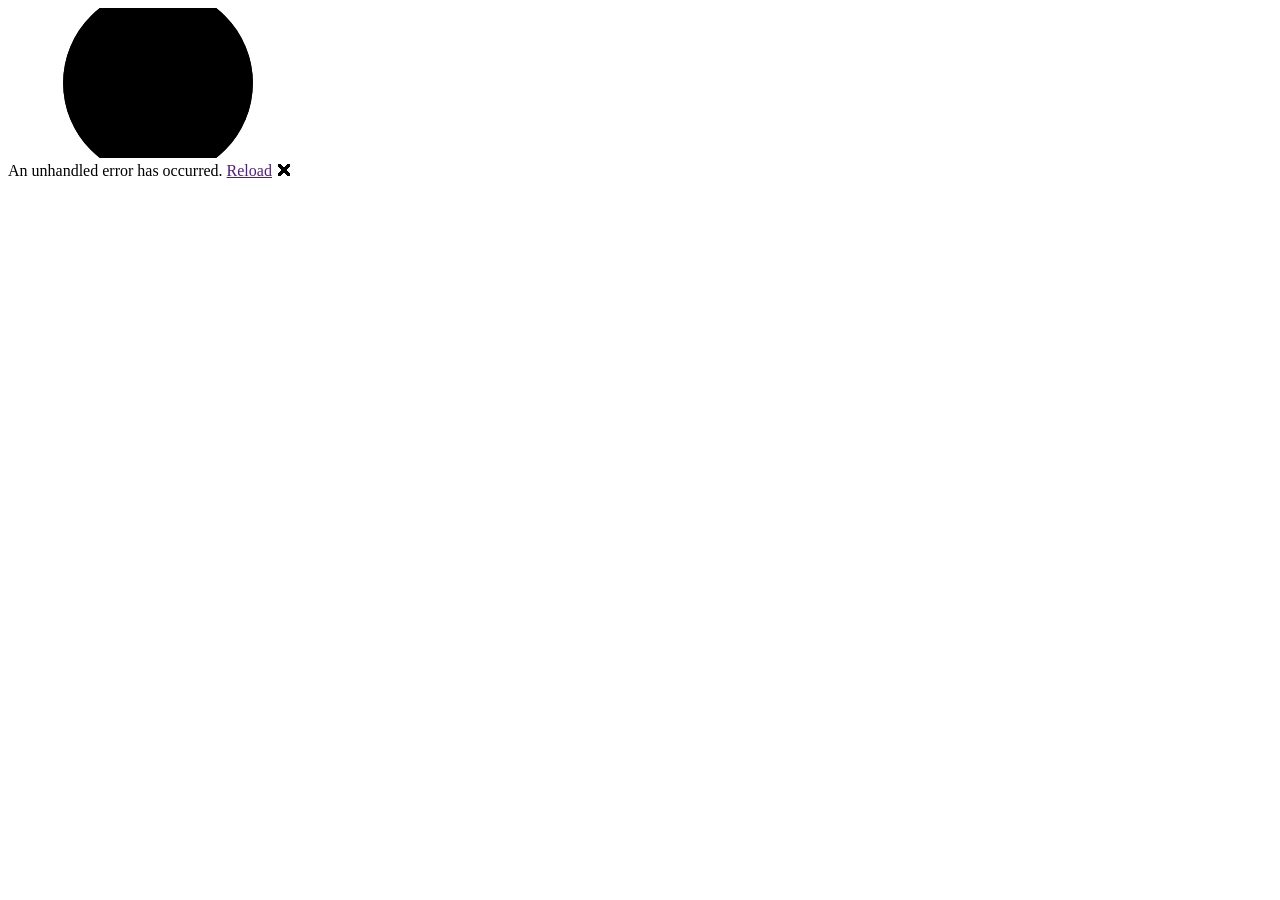
==== wwwroot/index.html @ 5424f54a "initial commit" ====
<!DOCTYPE html>
<html lang="en">

<head>
    <meta charset="utf-8" />
    <meta name="viewport" content="width=device-width, initial-scale=1.0" />
    <title>gfcf14-art</title>
    <base href="/" />
    <link rel="stylesheet" href="css/bootstrap/bootstrap.min.css" />
    <link rel="stylesheet" href="css/app.css" />
    <link rel="icon" type="image/png" href="favicon.png" />
    <link href="gfcf14-art.styles.css" rel="stylesheet" />
</head>

<body>
    <div id="app">
        <svg class="loading-progress">
            <circle r="40%" cx="50%" cy="50%" />
            <circle r="40%" cx="50%" cy="50%" />
        </svg>
        <div class="loading-progress-text"></div>
    </div>

    <div id="blazor-error-ui">
        An unhandled error has occurred.
        <a href="" class="reload">Reload</a>
        <a class="dismiss">🗙</a>
    </div>
    <script src="_framework/blazor.webassembly.js"></script>
</body>

</html>
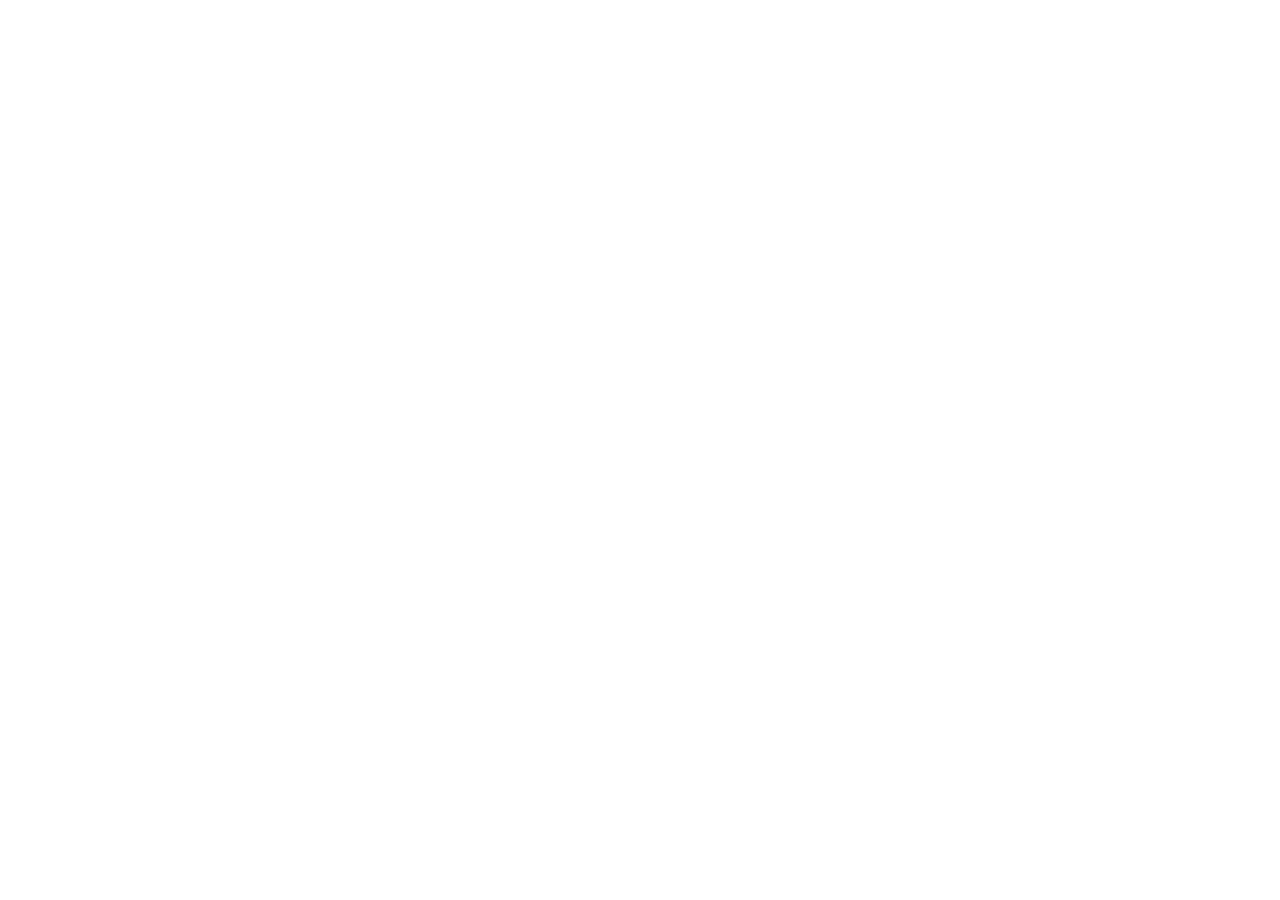
==== commit 557df43b: "modify nav bar and add footer" ====
--- a/wwwroot/index.html
+++ b/wwwroot/index.html
@@ -6,26 +6,13 @@
     <meta name="viewport" content="width=device-width, initial-scale=1.0" />
     <title>gfcf14-art</title>
     <base href="/" />
-    <link rel="stylesheet" href="css/bootstrap/bootstrap.min.css" />
     <link rel="stylesheet" href="css/app.css" />
     <link rel="icon" type="image/png" href="favicon.png" />
     <link href="gfcf14-art.styles.css" rel="stylesheet" />
 </head>
 
 <body>
-    <div id="app">
-        <svg class="loading-progress">
-            <circle r="40%" cx="50%" cy="50%" />
-            <circle r="40%" cx="50%" cy="50%" />
-        </svg>
-        <div class="loading-progress-text"></div>
-    </div>
-
-    <div id="blazor-error-ui">
-        An unhandled error has occurred.
-        <a href="" class="reload">Reload</a>
-        <a class="dismiss">🗙</a>
-    </div>
+    <div id="app" />
     <script src="_framework/blazor.webassembly.js"></script>
 </body>
 
--- a/wwwroot/css/app.css
+++ b/wwwroot/css/app.css
@@ -0,0 +1,125 @@
+@import url('https://fonts.googleapis.com/css2?family=Roboto&display=swap');
+@import url('https://fonts.googleapis.com/css2?family=Orbitron&display=swap');
+
+:root {
+  /* THEME COLORS */
+  --color-theme-primary-1: #005a2b;
+  --color-theme-primary-2: #006d42;
+  --color-theme-primary-3: #00b456;
+  --color-theme-secondary-1: #002d16;
+  --color-theme-secondary-2: #00a899;
+  --color-theme-secondary-3: #00805c;
+
+  --color-theme-disabled: #6e948d;
+  --color-theme-error: #e92d2d;
+
+  --color-theme-button-primary: #009479;
+  --color-theme-button-secondary: #00bcbb;
+  --color-theme-button-disabled: #6e948d;
+  --color-theme-button-warning: #e92d2d;
+
+  --color-theme-flash-message-1: #e92d2d;
+  --color-theme-flash-message-2: #5e1414;
+
+  --color-404-error: #e92d2d;
+  --color-404-warning: #bf6830;
+  --color-404-almost: #d9a630;
+  --color-404-ready: #00805c;
+
+  /* GENERIC COLORS */
+  --color-black: #000000;
+  --color-gray: #808080;
+  --color-silver: #b8b8b8;
+  --color-super-silver: #eeeeee;
+  --color-white: #ffffff;
+
+  /* COLORS WITH CUSTOM OPACITY */
+  --color-black-25: #00000040;
+  --color-black-30: #0000004d;
+  --color-black-50: #00000080;
+  --color-black-100: #00000000;
+  --color-gray-50: #80808080;
+  --color-white-25: #ffffff40;
+  --color-white-75: #ffffffbf;
+
+  /* EXTRA COLORS */
+  --color-black-80: #00000080;
+  --color-button-background: #eef1ee;
+  --color-button-disabled-bottom: #2d2d2d;
+  --color-button-disabled-top: #233b2f;
+  --color-button-preview-bottom: #16b979;
+  --color-button-preview-top: #1da45c;
+  --color-container: #aaaaaa;
+  --color-login-error: #800000;
+  --color-logout-gradient-bottom: #a93600;
+  --color-logout-gradient-top: #981f00;
+  --color-main-background: #eef1ee;
+  --color-white-50: #ffffff80;
+
+  /* FONTS */
+  --font-primary: 'Roboto', sans-serif;
+  --font-secondary: 'Orbitron', sans-serif;
+}
+
+body {
+  background: var(--color-main-background);
+  margin: 0;
+}
+
+button {
+	background: linear-gradient(to bottom, var(--color-theme-primary-1) 5%, var(--color-theme-primary-2) 100%);
+	background-color: var(--color-theme-primary-1);
+	border-radius: 0.375rem;
+	border: 0.0625rem solid var(--color-theme-primary-1);
+	display: inline-block;
+	cursor: pointer;
+	color: var(--color-white);
+  font: 600 0.75rem var(--font-secondary);
+	padding: 6px 24px;
+	text-decoration: none;
+	text-shadow: 0 0.0625rem 0 var(--color-theme-primary-2);
+}
+button:hover {
+	background: linear-gradient(to bottom, var(--color-button-preview-top) 5%, var(--color-button-preview-bottom) 100%);
+	background-color :var(--color-button-preview-top);
+}
+button:active {
+	position: relative;
+	top: 0.0625rem;
+}
+button:disabled {
+	background: linear-gradient(to bottom, var(--color-button-disabled-top) 5%, var(--color-button-disabled-bottom) 100%);
+	cursor: not-allowed;
+}
+
+h2 {
+	color: var(--color-theme-primary-1);
+  font: 600 1rem var(--font-secondary);
+	margin: 0 auto;
+}
+
+input {
+  border: 0.125rem solid var(--color-theme-primary-1);
+  border-radius: 0.5rem;
+  padding: 0.25rem 0.375rem;
+}
+
+p {
+  color: var(--color-theme-primary-1);
+  font: 400 0.75rem var(--font-primary);
+}
+
+textarea {
+  border: 0.125rem solid var(--color-theme-primary-1);
+  border-radius: 0.5rem;
+	height: 4.5rem;
+	padding: 0.25rem 0.375rem;
+	resize: none;
+	width: calc(100% - 1rem);
+}
+
+@media (min-width: 768px) {
+	button, p {
+		font-size: 1rem;
+	}
+}
